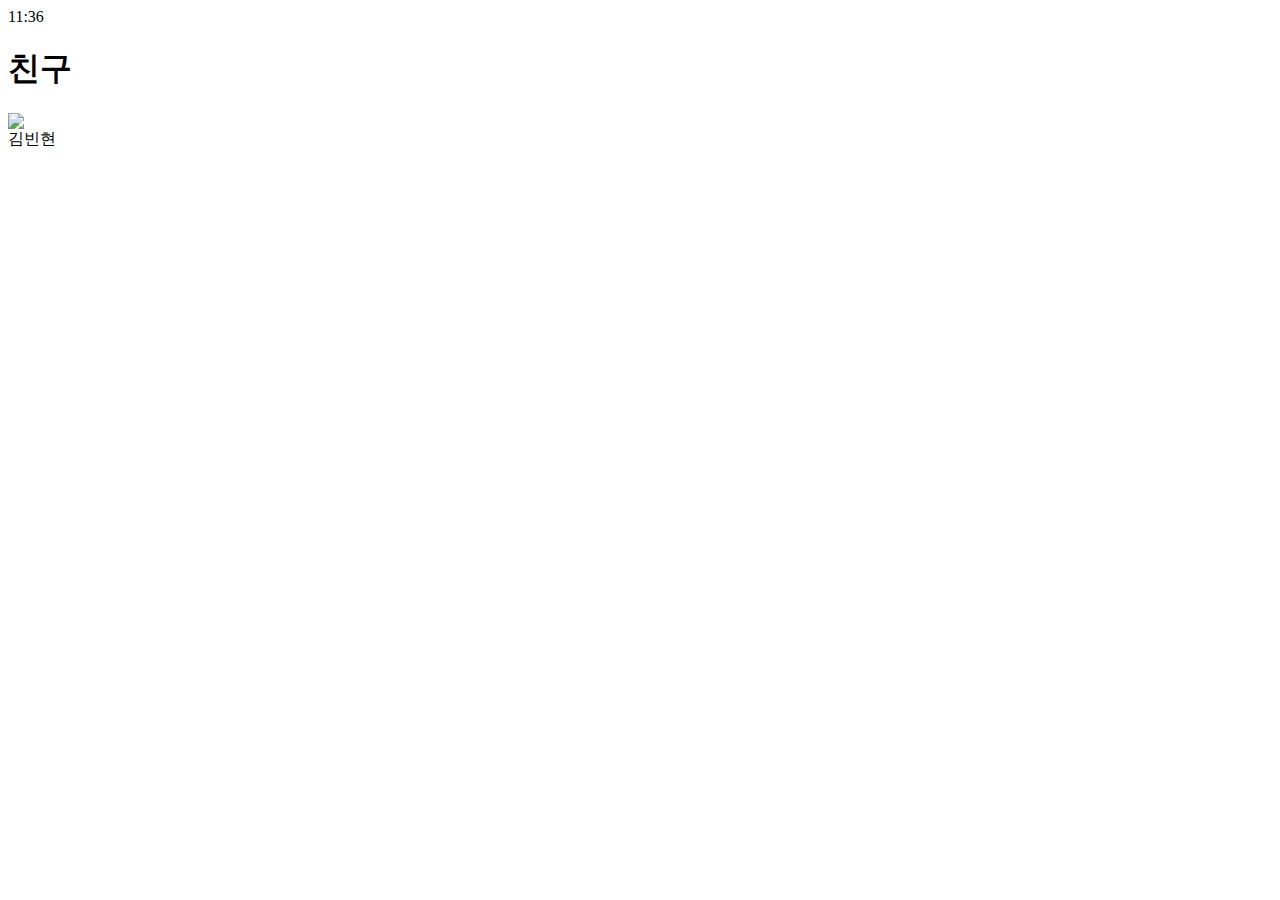
==== html/index.html @ f5c310ae "카카오 클론 셀프제작" ====
<html lang="kor">
  <head>
    <meta charset="UTF-8" />
    <meta name="viewport" content="width=device-width, initial-scale=1.0" />
    <meta http-equiv="X-UA-Compatible" content="ie=edge" />
    <script
      src="https://kit.fontawesome.com/b9284f69b5.js"
      crossorigin="anonymous"
    ></script>
    <link rel="stylesheet" href="css/style.css" />
    <title>메인화면 | 카카오톡</title>
  </head>
  <body>
    <div class="status-bar">
      <div class="status-bar__column">
        <span class="status-bar__clock">
          11:36
        </span>
      </div>
      <div class="status-bar__column">
        <i class="fas fa-location-arrow"></i>
        <i class="fas fa-signal"></i>
        <i class="fas fa-wifi"></i>
        <i class="fas fa-battery-half"></i>
      </div>
    </div>
    <header class="header">
      <div class="header__column">
        <h1 class="header__title">친구</h1>
      </div>
      <div class="header__column">
        <i class="fas fa-search"></i>
        <i class="fas fa-user-plus"></i>
        <i class="fas fa-music"></i>
        <i class="fas fa-cog"></i>
      </div>
      <main class="friends">
        <header class="friends__header">
          <div class="friends__friend friends">
            <div class="friend__column">
              <img
                src="file:///Users/binhk1004/Documents/GitHub/kakao-clone-self/images/image1.jpeg"
                class="big-avatar friend__avatar"
              />
            </div>
            <div class="friedn__content">
              <span class="friend__name">김빈현</span>
              <span class="frined__status"></span>
            </div>
          </div>
        </header>
      </main>
    </header>
  </body>
</html>
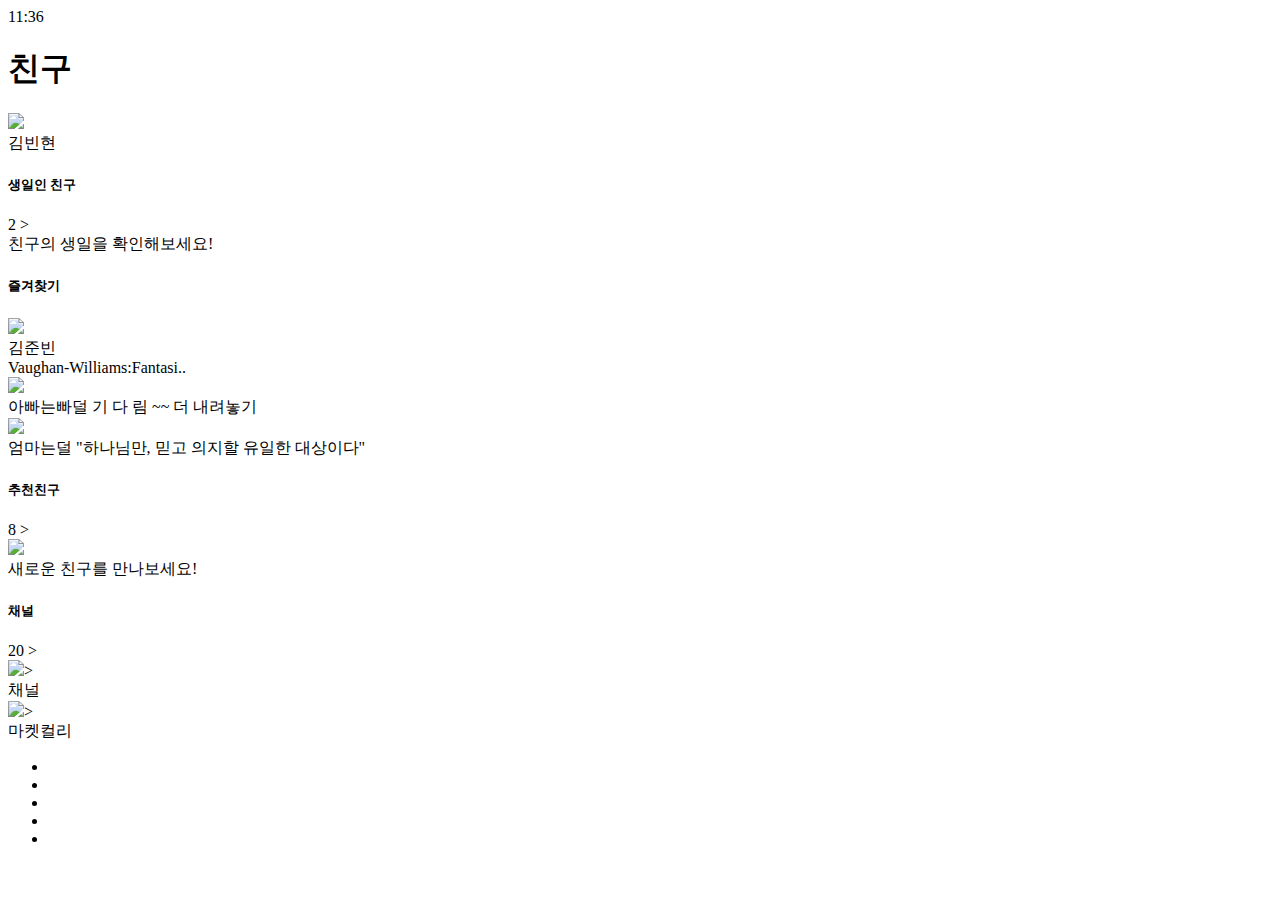
==== commit a8250930: "카카오 클론 셀프제작" ====
--- a/html/index.html
+++ b/html/index.html
@@ -1,13 +1,11 @@
-<html lang="kor">
+<!DOCTYPE html>
+<html lang="en">
   <head>
     <meta charset="UTF-8" />
     <meta name="viewport" content="width=device-width, initial-scale=1.0" />
     <meta http-equiv="X-UA-Compatible" content="ie=edge" />
-    <script
-      src="https://kit.fontawesome.com/b9284f69b5.js"
-      crossorigin="anonymous"
-    ></script>
-    <link rel="stylesheet" href="css/style.css" />
+    <script src="https://kit.fontawesome.com/b9284f69b5.js" crossorigin="anonymous"></script>
+    <link rel="stylesheet"  href="file:///Users/binhk1004/Documents/GitHub/kakao-clone-self/css/style.css"/>
     <title>메인화면 | 카카오톡</title>
   </head>
   <body>
@@ -28,12 +26,13 @@
       <div class="header__column">
         <h1 class="header__title">친구</h1>
       </div>
-      <div class="header__column">
+      <div class="header__column-icon">
         <i class="fas fa-search"></i>
         <i class="fas fa-user-plus"></i>
         <i class="fas fa-music"></i>
         <i class="fas fa-cog"></i>
       </div>
+    </header>
       <main class="friends">
         <header class="friends__header">
           <div class="friends__friend friends">
@@ -43,13 +42,130 @@
                 class="big-avatar friend__avatar"
               />
             </div>
-            <div class="friedn__content">
+            <div class="friend__content">
               <span class="friend__name">김빈현</span>
-              <span class="frined__status"></span>
+              <span class="friend__status"></span>
             </div>
           </div>
         </header>
+        <div class="friends__birthday">
+          <div class="friend__column">
+            <h5 class="friends__title">생일인 친구</h5>
+          </div>
+          <div class="friend__column">
+            <spam class="unconfirm-number">
+              2 >
+            </spam>
+          </div>
+          <div class="friends__friend friends">
+            <div class="frined__column">
+              <i class="fas fa-birthday-cake"></i>
+              <div class="friend-content">
+                <span class="friend__name">친구의 생일을 확인해보세요!</span>
+              </div>
+            </div>
+          </div>
+        </div>
+        <div class="friends_Favorites">
+          <div class="frined__column">
+            <h5 class="friends__title">즐겨찾기</h5>
+          </div>
+          <div class="friend__column">
+            <img
+              src="file:///Users/binhk1004/Documents/GitHub/kakao-clone-self/images/image2.jpeg"
+              class="avatar friend__avatar"
+            />
+            <div class="friedn__content">
+              <span class="friend__name">김준빈</span>
+              <span class="friend__status"></span>
+            </div>
+            <div class="friend__column">
+              <div class="friend__now=listening">
+                <span>
+                  Vaughan-Williams:Fantasi..
+                  <i class="fas fa-play"></i>
+                </span>
+              </div>
+            </div>
+            <div class="friend__column">
+              <img
+                src="file:///Users/binhk1004/Documents/GitHub/kakao-clone-self/images/image4.jpeg"
+                class="avatar friend__avatar"
+              />
+              <div class="friedn__content">
+                <span class="friend__name">아빠는빠덜</span>
+                <span class="friend__status">기 다 림 ~~ 더 내려놓기</span>
+              </div>
+            </div>
+            <div class="friend__column">
+              <img
+                src="file:///Users/binhk1004/Documents/GitHub/kakao-clone-self/images/image3.jpeg"
+                class="avatar friend__avatar"
+              />
+              <div class="friedn__content">
+                <span class="friend__name">엄마는덜</span>
+                <span class="friend__status"
+                  >"하나님만, 믿고 의지할 유일한 대상이다"</span
+                >
+              </div>
+            </div>
+         </div>
+        </div>
+          <div class="friends__recommend">
+            <div class="friend__column">
+              <h5 class="friends__title">추천친구</h5>
+            </div>
+            <div class="friend__column">
+              <spam class="unconfirm-number">
+                8 >
+              </spam>
+            </div>
+            <div class="friends__friend friends">
+              <div class="frined__column">
+                <img src="file:///Users/binhk1004/Documents/GitHub/kakao-clone-self/images/image5.jpg"
+                class="avatar friend__avatar"/>
+                <div class="friend-content">
+                  <span class="friend__name">새로운 친구를 만나보세요!</span>
+                </div>
+              </div>
+            </div>
+          </div>
+          <div class="friends__channel">
+            <div class="friend__column">
+              <h5 class="friends__title">채널</h5>
+            </div>
+            <div class="friend__column">
+              <spam class="unconfirm-number">
+                20 >
+              </spam>
+            </div>
+            <div class="friends__friend friends">
+              <div class="frined__column">
+                <img src="file:///Users/binhk1004/Documents/GitHub/kakao-clone-self/images/image6.png" 
+                class="avatar friend__avatar"/>>
+                <div class="friend-content">
+                  <span class="friend__name">채널</span>
+                </div>
+                <div class="friend__column">
+                <div class="friends__friend friends">
+                  <div class="frined__column">
+                    <img src="file:///Users/binhk1004/Documents/GitHub/kakao-clone-self/images/image7.png" 
+                    class="avatar friend__avatar"/>>
+                    <div class="friend-content">
+                      <span class="friend__name">마켓컬리</span>
+                    </div>
+                </div>
+        </div>
       </main>
+      <nav class="nav">
+        <ul class="nav__list">
+          <li class="nav__list-item"><i class="fas fa-user"></i></li>
+          <li class="nav__list-item"><i class="far fa-comment"></i></li>
+          <li class="nav__list-item"><i class="fas fa-hashtag"></i></li>
+          <li class="nav__list-item"><i class="far fa-star"></i></li>
+          <li class="nav__list-item"><i class="fas fa-ellipsis-h"></i></li>
+        </ul>
+      </nav>
     </header>
   </body>
 </html>
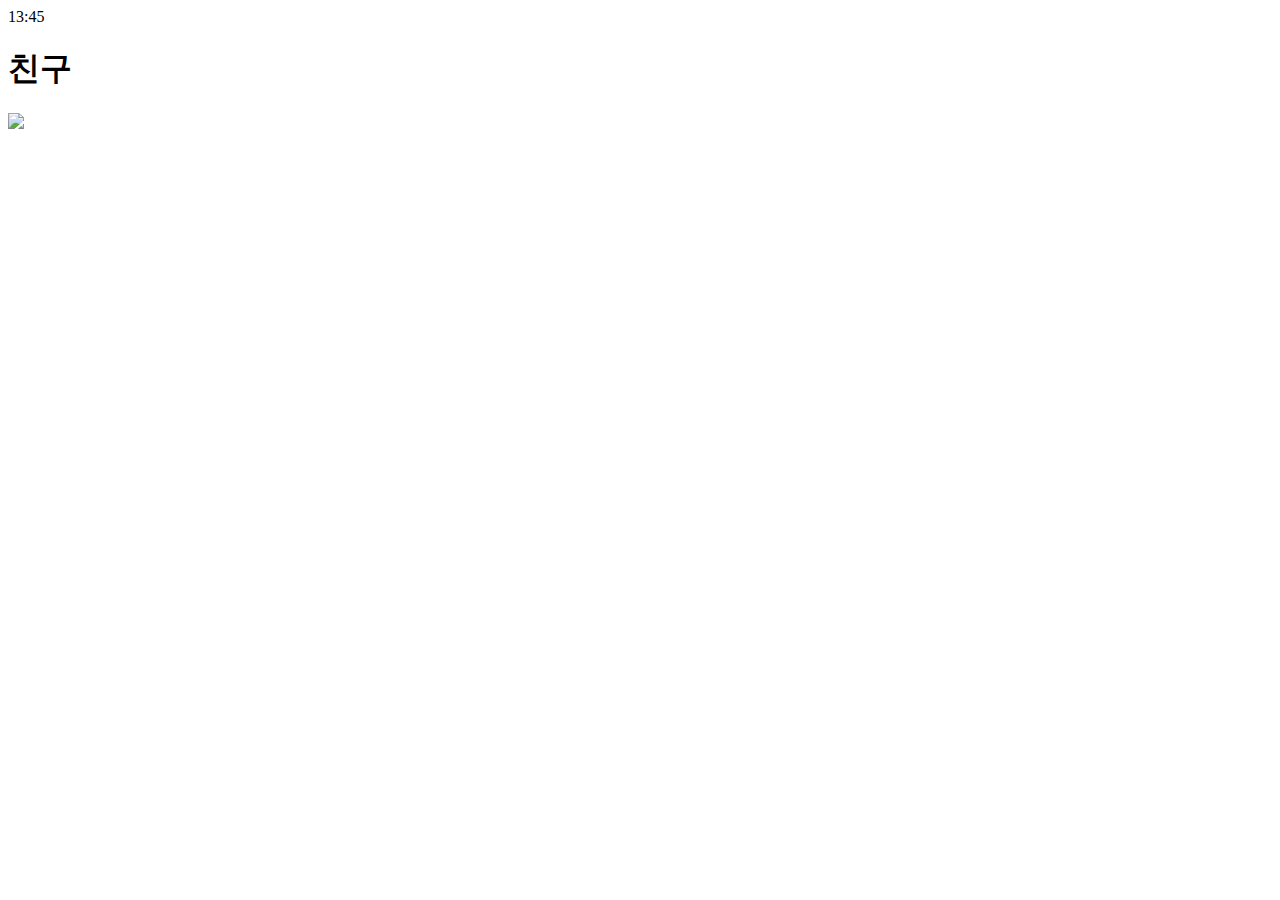
==== commit 182be8b1: "카카오 클론 셀프" ====
--- a/html/index.html
+++ b/html/index.html
@@ -1,171 +1,45 @@
 <!DOCTYPE html>
-<html lang="en">
+<html lang="ko">
   <head>
-    <meta charset="UTF-8" />
+    <meta charset="utf-8" />
     <meta name="viewport" content="width=device-width, initial-scale=1.0" />
-    <meta http-equiv="X-UA-Compatible" content="ie=edge" />
-    <script src="https://kit.fontawesome.com/b9284f69b5.js" crossorigin="anonymous"></script>
-    <link rel="stylesheet"  href="file:///Users/binhk1004/Documents/GitHub/kakao-clone-self/css/style.css"/>
-    <title>메인화면 | 카카오톡</title>
+    <script
+      src="https://kit.fontawesome.com/b9284f69b5.js"
+      crossorigin="anonymous"
+    ></script>
+    <title>메인화면</title>
   </head>
   <body>
     <div class="status-bar">
       <div class="status-bar__column">
-        <span class="status-bar__clock">
-          11:36
-        </span>
+        <span class="status-bar__clock">13:45</span>
+        <i class="fas fa-location-arrow"></i>
       </div>
       <div class="status-bar__column">
-        <i class="fas fa-location-arrow"></i>
         <i class="fas fa-signal"></i>
         <i class="fas fa-wifi"></i>
         <i class="fas fa-battery-half"></i>
       </div>
     </div>
-    <header class="header">
-      <div class="header__column">
-        <h1 class="header__title">친구</h1>
+    <header class="top-title">
+      <div class="top-title__column">
+        <h1 class="top__title">친구</h1>
       </div>
-      <div class="header__column-icon">
+      <div class="top-title__column">
         <i class="fas fa-search"></i>
         <i class="fas fa-user-plus"></i>
         <i class="fas fa-music"></i>
         <i class="fas fa-cog"></i>
       </div>
     </header>
-      <main class="friends">
-        <header class="friends__header">
-          <div class="friends__friend friends">
-            <div class="friend__column">
-              <img
-                src="file:///Users/binhk1004/Documents/GitHub/kakao-clone-self/images/image1.jpeg"
-                class="big-avatar friend__avatar"
-              />
-            </div>
-            <div class="friend__content">
-              <span class="friend__name">김빈현</span>
-              <span class="friend__status"></span>
-            </div>
-          </div>
-        </header>
-        <div class="friends__birthday">
+    <main class="friends">
+      <header class="frineds__header">
+        <div class="friends__friend friend">
           <div class="friend__column">
-            <h5 class="friends__title">생일인 친구</h5>
-          </div>
-          <div class="friend__column">
-            <spam class="unconfirm-number">
-              2 >
-            </spam>
-          </div>
-          <div class="friends__friend friends">
-            <div class="frined__column">
-              <i class="fas fa-birthday-cake"></i>
-              <div class="friend-content">
-                <span class="friend__name">친구의 생일을 확인해보세요!</span>
-              </div>
-            </div>
+            <img src="images/clone-image1.jpg" class="main-avatar" />
           </div>
         </div>
-        <div class="friends_Favorites">
-          <div class="frined__column">
-            <h5 class="friends__title">즐겨찾기</h5>
-          </div>
-          <div class="friend__column">
-            <img
-              src="file:///Users/binhk1004/Documents/GitHub/kakao-clone-self/images/image2.jpeg"
-              class="avatar friend__avatar"
-            />
-            <div class="friedn__content">
-              <span class="friend__name">김준빈</span>
-              <span class="friend__status"></span>
-            </div>
-            <div class="friend__column">
-              <div class="friend__now=listening">
-                <span>
-                  Vaughan-Williams:Fantasi..
-                  <i class="fas fa-play"></i>
-                </span>
-              </div>
-            </div>
-            <div class="friend__column">
-              <img
-                src="file:///Users/binhk1004/Documents/GitHub/kakao-clone-self/images/image4.jpeg"
-                class="avatar friend__avatar"
-              />
-              <div class="friedn__content">
-                <span class="friend__name">아빠는빠덜</span>
-                <span class="friend__status">기 다 림 ~~ 더 내려놓기</span>
-              </div>
-            </div>
-            <div class="friend__column">
-              <img
-                src="file:///Users/binhk1004/Documents/GitHub/kakao-clone-self/images/image3.jpeg"
-                class="avatar friend__avatar"
-              />
-              <div class="friedn__content">
-                <span class="friend__name">엄마는덜</span>
-                <span class="friend__status"
-                  >"하나님만, 믿고 의지할 유일한 대상이다"</span
-                >
-              </div>
-            </div>
-         </div>
-        </div>
-          <div class="friends__recommend">
-            <div class="friend__column">
-              <h5 class="friends__title">추천친구</h5>
-            </div>
-            <div class="friend__column">
-              <spam class="unconfirm-number">
-                8 >
-              </spam>
-            </div>
-            <div class="friends__friend friends">
-              <div class="frined__column">
-                <img src="file:///Users/binhk1004/Documents/GitHub/kakao-clone-self/images/image5.jpg"
-                class="avatar friend__avatar"/>
-                <div class="friend-content">
-                  <span class="friend__name">새로운 친구를 만나보세요!</span>
-                </div>
-              </div>
-            </div>
-          </div>
-          <div class="friends__channel">
-            <div class="friend__column">
-              <h5 class="friends__title">채널</h5>
-            </div>
-            <div class="friend__column">
-              <spam class="unconfirm-number">
-                20 >
-              </spam>
-            </div>
-            <div class="friends__friend friends">
-              <div class="frined__column">
-                <img src="file:///Users/binhk1004/Documents/GitHub/kakao-clone-self/images/image6.png" 
-                class="avatar friend__avatar"/>>
-                <div class="friend-content">
-                  <span class="friend__name">채널</span>
-                </div>
-                <div class="friend__column">
-                <div class="friends__friend friends">
-                  <div class="frined__column">
-                    <img src="file:///Users/binhk1004/Documents/GitHub/kakao-clone-self/images/image7.png" 
-                    class="avatar friend__avatar"/>>
-                    <div class="friend-content">
-                      <span class="friend__name">마켓컬리</span>
-                    </div>
-                </div>
-        </div>
-      </main>
-      <nav class="nav">
-        <ul class="nav__list">
-          <li class="nav__list-item"><i class="fas fa-user"></i></li>
-          <li class="nav__list-item"><i class="far fa-comment"></i></li>
-          <li class="nav__list-item"><i class="fas fa-hashtag"></i></li>
-          <li class="nav__list-item"><i class="far fa-star"></i></li>
-          <li class="nav__list-item"><i class="fas fa-ellipsis-h"></i></li>
-        </ul>
-      </nav>
-    </header>
+      </header>
+    </main>
   </body>
 </html>
